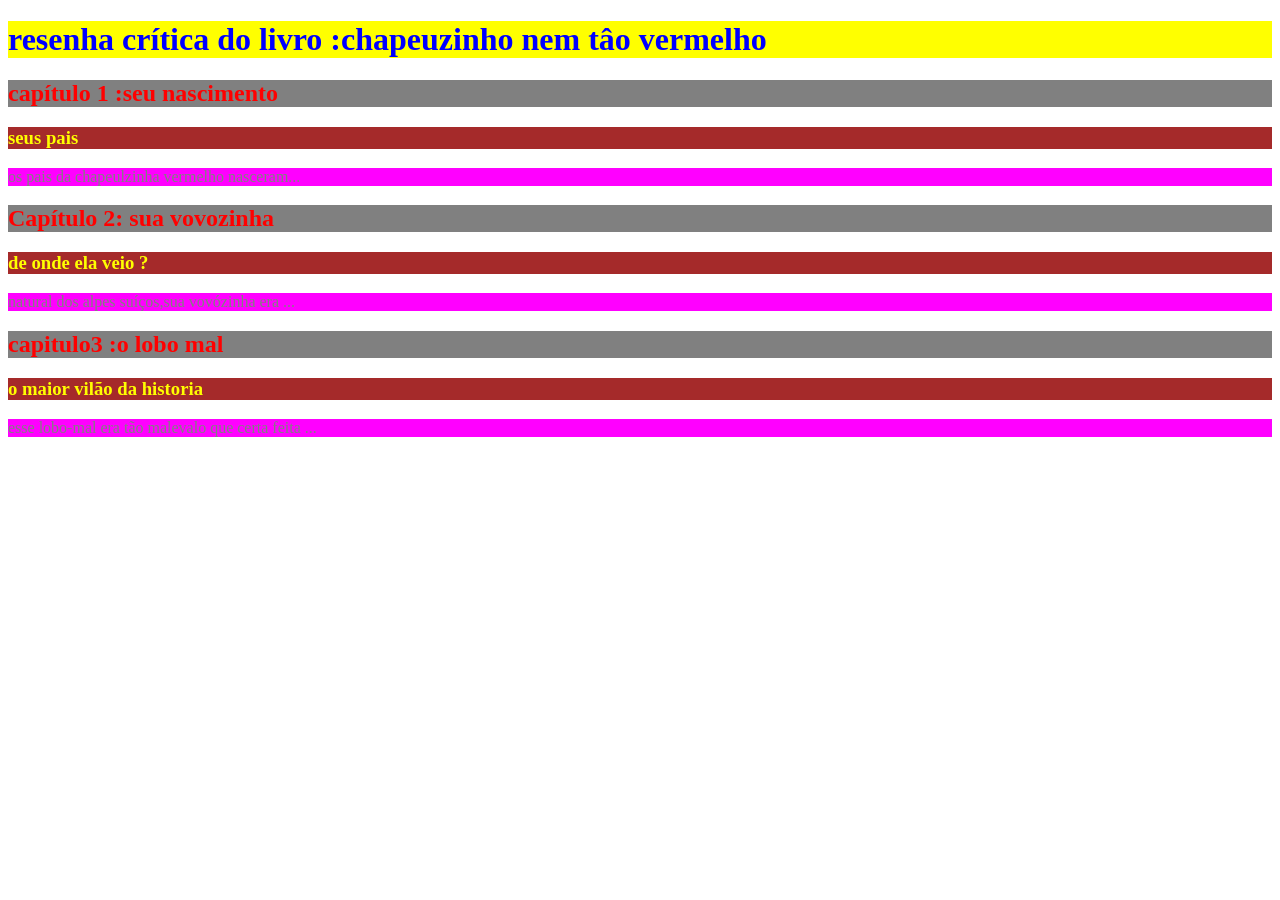
==== index.html @ 53017775 "testando" ====
<!DOCTYPE html>

<html lang ="pt-br">

    <head>

        <meta charset ="utf-8">

        <meta name ="author" content="Seu nome aqui">

        <meta name ="viewport" content ="width=device-width,initial-scale=1"/>

        <link rel ="shortcut icon" type ="image/x-icon" href ="./images/favicon.ico">

        <link rel ="stylesheet" type ="text/css" href ="./index.css">

        <script src="./index.js"></script>

        <title>Coloque aqui um título para sua página</title>

    </head>

    <body>

<h1 id="h1" onclick="mudar_conteúdo_elemento">resenha crítica do livro :chapeuzinho nem tâo vermelho</h1>


<h2>capítulo 1 :seu nascimento</h2>
<h3>seus pais</h3>

<p>os pais da chapeulzinha vermelho nasceram...</p>
<h2> Capítulo 2: sua vovozinha </h2>
<h3>de onde ela veio ?</h3>
<p>natural dos alpes suíços,sua vovózinha era ...</p>
<h2>capitulo3 :o lobo mal</h2>
<h3>o maior vilão da historia</h3>   
<p> esse lobo-mal era tão malevalo que certa feita ...</p>

    </body>

</html>
---- index.css ----
h1{
    color: blue;
    background-color: yellow;
}

h2{
    color: red;
    background-color: gray;
}

h3{
    color: yellow;
    background-color: brown;
}

p{
    color: gray;
    background-color: magenta;
}
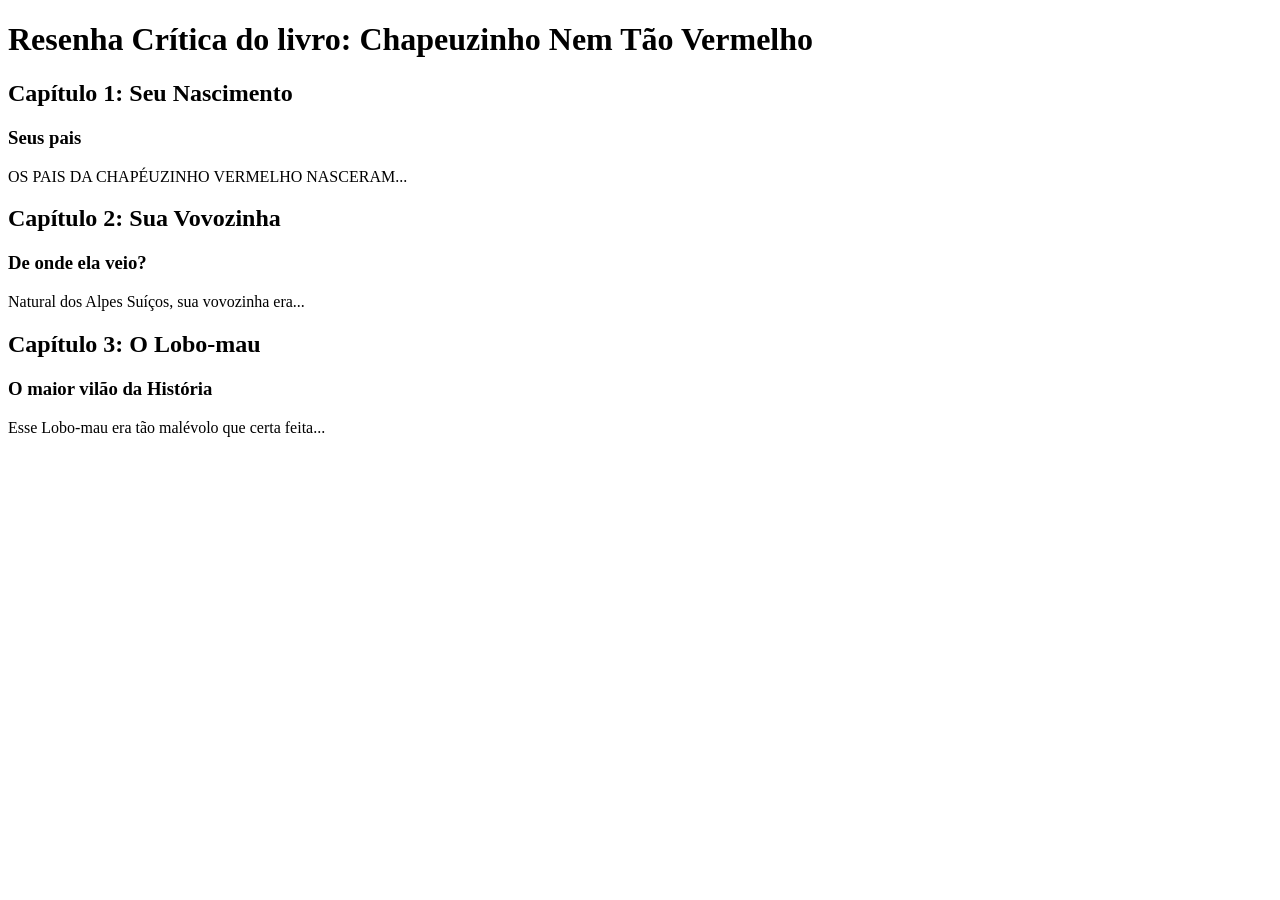
==== commit e0505fc0: "Parágrafo maiúsculo" ====
--- a/index.html
+++ b/index.html
@@ -22,20 +22,26 @@
 
     <body>
 
-<h1 id="h1" onclick="mudar_conteúdo_elemento">resenha crítica do livro :chapeuzinho nem tâo vermelho</h1>
+      <h1 id ="h1" onclick ="mudar_conteudo_elemento()">Resenha Crítica do livro: Chapeuzinho Nem Tão Vermelho</h1>
 
+        <h2>Capítulo 1: Seu Nascimento</h2>
 
-<h2>capítulo 1 :seu nascimento</h2>
-<h3>seus pais</h3>
+          <h3>Seus pais</h3>
 
-<p>os pais da chapeulzinha vermelho nasceram...</p>
-<h2> Capítulo 2: sua vovozinha </h2>
-<h3>de onde ela veio ?</h3>
-<p>natural dos alpes suíços,sua vovózinha era ...</p>
-<h2>capitulo3 :o lobo mal</h2>
-<h3>o maior vilão da historia</h3>   
-<p> esse lobo-mal era tão malevalo que certa feita ...</p>
+<p id ="paragrafo">Os pais da Chapéuzinho vermelho nasceram...</p>
+
+        <h2>Capítulo 2: Sua Vovozinha</h2>
+
+          <h3>De onde ela veio?</h3>
+
+            <p>Natural dos Alpes Suíços, sua vovozinha era...</p>
+
+        <h2>Capítulo 3: O Lobo-mau</h2>
+
+          <h3>O maior vilão da História</h3>
+
+            <p>Esse Lobo-mau era tão malévolo que certa feita...</p>
 
     </body>
 
-</html>
+</html>
--- a/index.css
+++ b/index.css
@@ -1,19 +1,5 @@
-h1{
-    color: blue;
-    background-color: yellow;
-}
+#paragrafo{
 
-h2{
-    color: red;
-    background-color: gray;
-}
+text-transform: uppercase;
 
-h3{
-    color: yellow;
-    background-color: brown;
-}
-
-p{
-    color: gray;
-    background-color: magenta;
 }
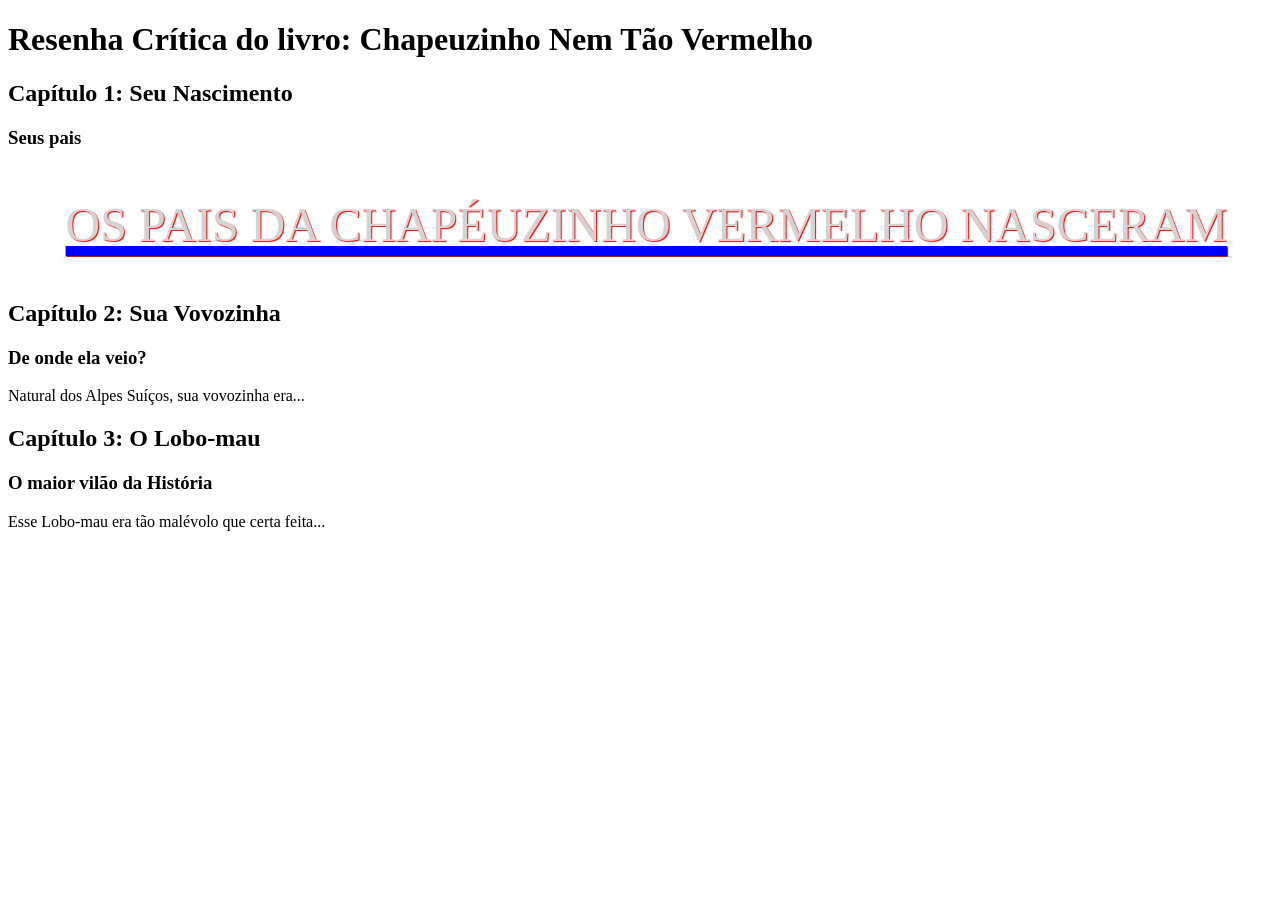
==== commit 314f5705: "confirmando configuração  do github" ====
--- a/index.html
+++ b/index.html
@@ -28,7 +28,7 @@
 
           <h3>Seus pais</h3>
 
-<p id ="paragrafo">Os pais da Chapéuzinho vermelho nasceram...</p>
+<p id ="paragrafo">Os pais da Chapéuzinho vermelho nasceram</p>
 
         <h2>Capítulo 2: Sua Vovozinha</h2>
 
--- a/index.css
+++ b/index.css
@@ -1,5 +1,14 @@
 #paragrafo{
 
 text-transform: uppercase;
+font-size: 3em;
+color: lightgray;
+font-family: Lucida Console;
+text-indent: 1.2em;
+text-shadow: 1px 1px 1px red;
+text-decoration-line: underline;
+text-decoration-style: solid;
+text-decoration-color: blue;
+text-decoration-thickness: 0.2em;
 
 }
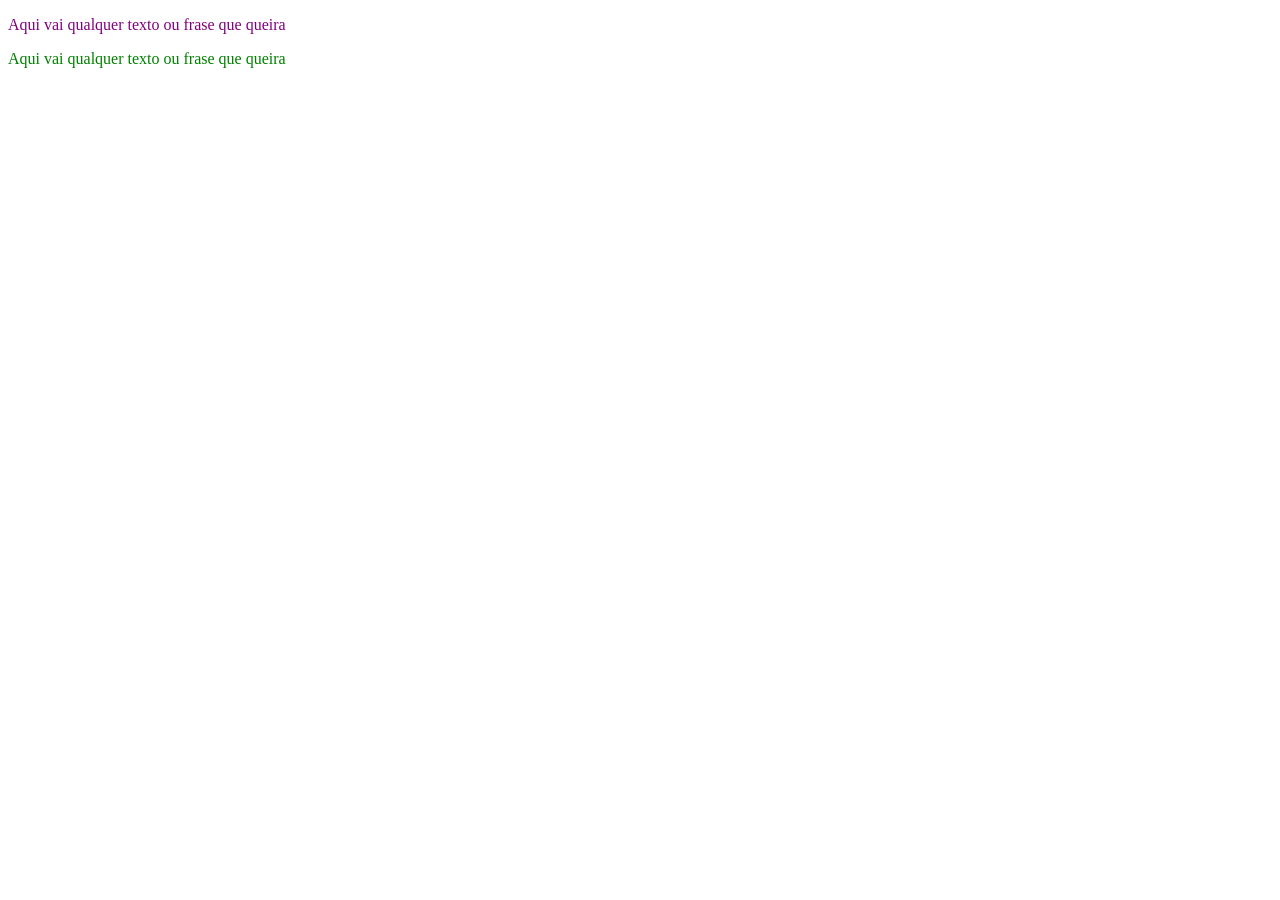
==== commit ad857e9f: "salvando" ====
--- a/index.html
+++ b/index.html
@@ -6,7 +6,7 @@
 
         <meta charset ="utf-8">
 
-        <meta name ="author" content="Seu nome aqui">
+        <meta name ="author" content="manu">
 
         <meta name ="viewport" content ="width=device-width,initial-scale=1"/>
 
@@ -16,32 +16,20 @@
 
         <script src="./index.js"></script>
 
-        <title>Coloque aqui um título para sua página</title>
+        <title>naruto uzumaki</title>
 
     </head>
 
     <body>
 
-      <h1 id ="h1" onclick ="mudar_conteudo_elemento()">Resenha Crítica do livro: Chapeuzinho Nem Tão Vermelho</h1>
+      
+<p id = "pr1" onclick = "mudar_pr1 () ">Aqui vai qualquer texto ou frase que queira<p/>
 
-        <h2>Capítulo 1: Seu Nascimento</h2>
 
-          <h3>Seus pais</h3>
+  
+  <p id = "pr2" onmouseenter = "mudar_pr2 () ">Aqui vai qualquer texto ou frase que queira<p/>
 
-<p id ="paragrafo">Os pais da Chapéuzinho vermelho nasceram</p>
-
-        <h2>Capítulo 2: Sua Vovozinha</h2>
-
-          <h3>De onde ela veio?</h3>
-
-            <p>Natural dos Alpes Suíços, sua vovozinha era...</p>
-
-        <h2>Capítulo 3: O Lobo-mau</h2>
-
-          <h3>O maior vilão da História</h3>
-
-            <p>Esse Lobo-mau era tão malévolo que certa feita...</p>
-
+     
     </body>
 
 </html>
--- a/index.css
+++ b/index.css
@@ -1,14 +1,13 @@
-#paragrafo{
+#pr1{
 
-text-transform: uppercase;
-font-size: 3em;
-color: lightgray;
-font-family: Lucida Console;
-text-indent: 1.2em;
-text-shadow: 1px 1px 1px red;
-text-decoration-line: underline;
-text-decoration-style: solid;
-text-decoration-color: blue;
-text-decoration-thickness: 0.2em;
+    color: purple;
 
-}+}
+
+#pr2{
+
+    color: green;
+
+}
+
+
